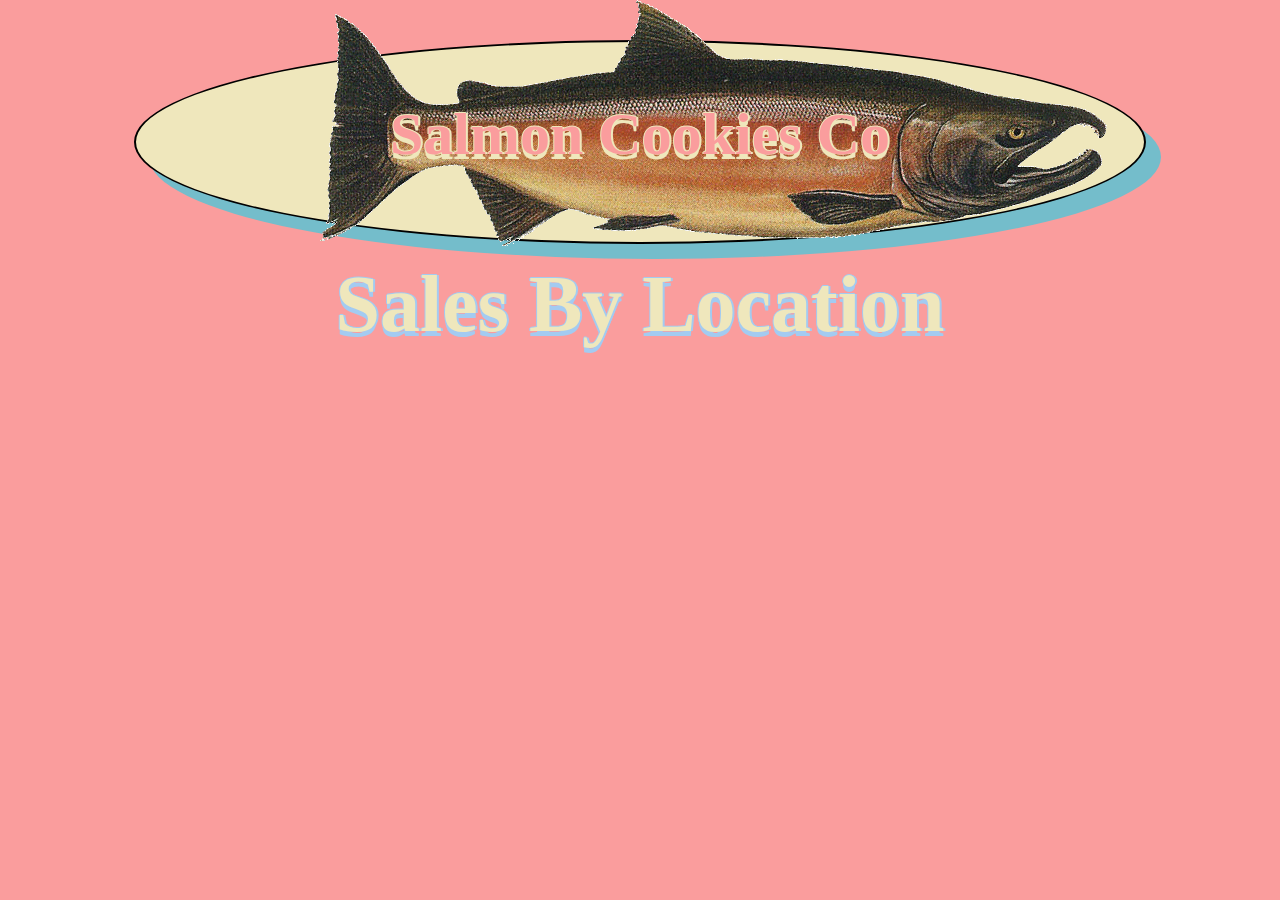
==== sales.html @ 9b8892ca "refactored for table" ====
<head>
  <link rel="stylesheet" href="css/style.css">
  <title>Salmon Cookies Co</title>
  <header>
    <h2>Salmon Cookies Co</h2>
    <img id="logo" src="img/salmonLogo.png">
  </header>
</head>

<body>
  <h1>Sales By Location</h1>
  <article id="salesDataTable">
    
  </article>

  <script src="js/app.js"></script>
</body>

<footer>

</footer>

</html>
---- css/style.css ----
head {
  position: relative;
}

header {
  margin-top: 40px;
  background-color:  #EFE7BC;
  height: 200px;
  border-radius: 25px;
  margin-left: 10%;
  margin-right: 10%;
  box-shadow: 15px 15px #74BDCB;
  border-radius: 80%;
  z-index: -1;
  border-style: solid;
  border-width: 2px;
}

header h2 {
  position: absolute;
  z-index: 1;
  left: 25%;
  right:25%;
  top: 50px;
  height: 100px;
  text-align: center;
  font-family: 'Abril Fatface', cursive;
  text-shadow: -1px 0 #EFE7BC, 0 5px #EFE7BC, 2px 0 #EFE7BC, 0 -1px #EFE7BC;
  font-size: 60px;
  color: #fa9d9d;
}

#logo {
  position: absolute;
  top: 0;
  right: 25%;
  left: 25%;
}

body {
  background-color: #fa9d9d;
}

body h1 {
  margin-top: 15px;
  margin-bottom: 10px;
  left: 25%;
  right: 25%;
  text-align: center;
  font-family: 'Abril Fatface', cursive;
  text-shadow: -1px 0 #A3CBF1, 0 5px #A3CBF1, 2px 0 #A3CBF1, 0 -1px #A3CBF1;
  font-size: 80px;
  color: #EFE7BC;
}
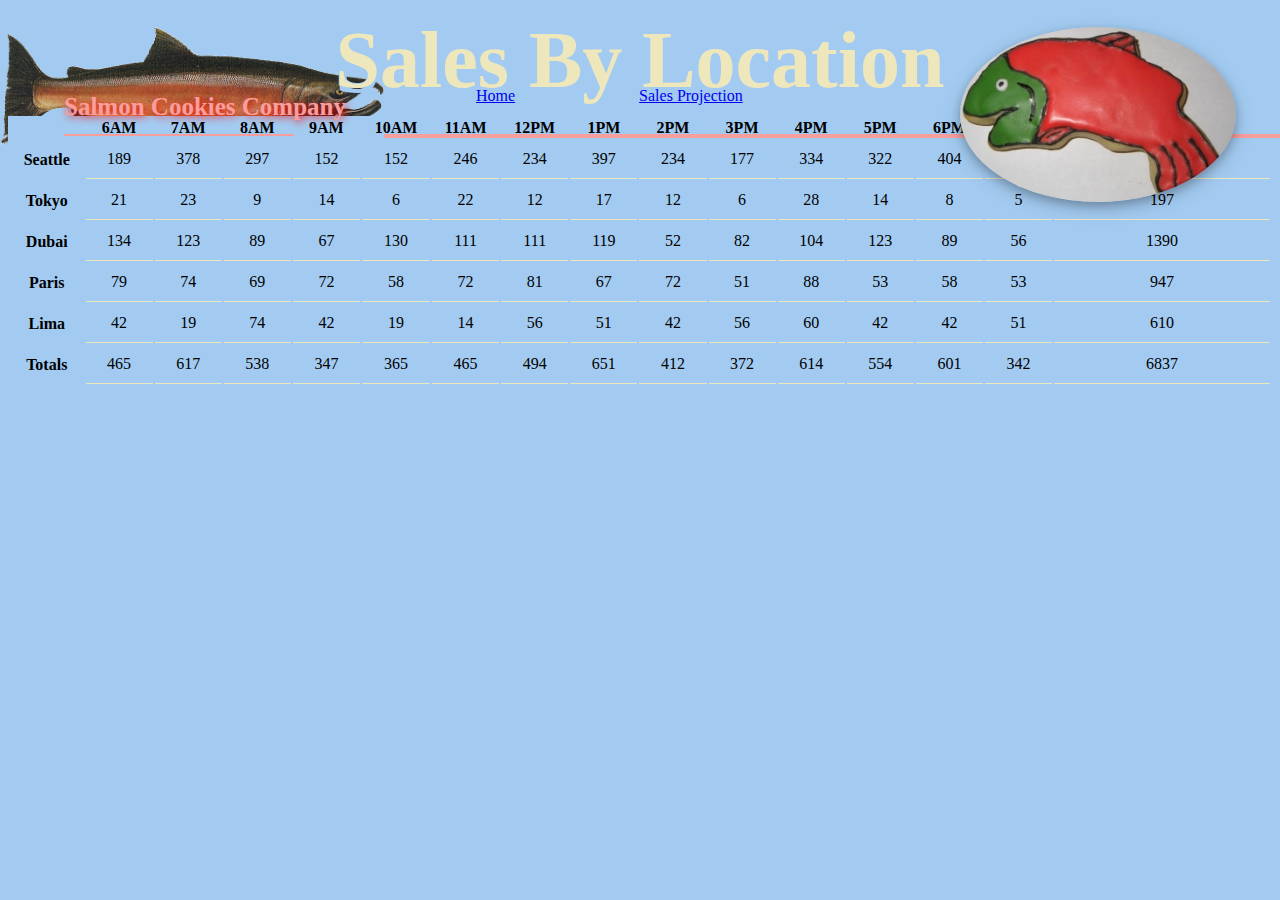
==== commit b7a979e6: "changed content" ====
--- a/sales.html
+++ b/sales.html
@@ -1,16 +1,27 @@
-<head>
-  <link rel="stylesheet" href="css/style.css">
-  <title>Salmon Cookies Co</title>
-  <header>
-    <h2>Salmon Cookies Co</h2>
-    <img id="logo" src="img/salmonLogo.png">
-  </header>
-</head>
+<!DOCTYPE html>
+<html>
+  <head>
+    <link rel="stylesheet" href="css/style.css">
+    <title>Salmon Cookies Co</title>
+    <header>
+      <h2>Salmon Cookies Company</h2>
+      <img id="logoSalmon" src="img/salmonLogo.png" alt="Salmon Cookie Co Logo">
+      <hr id="logoHR">
+      <hr>
+      <img id="headerCookie" src="img/frosted-cookie.jpg" alt="Our World Famous Salmon Cookie">
+      <nav>
+        <ul>
+          <li><a href="index.html">Home</a></li>
+          <li><a href="sales.html">Sales Projection</a></li>
+        </ul>
+      </nav>
+    </header>
+  </head>
 
 <body>
   <h1>Sales By Location</h1>
   <article id="salesDataTable">
-    
+
   </article>
 
   <script src="js/app.js"></script>
--- a/css/style.css
+++ b/css/style.css
@@ -1,44 +1,82 @@
-head {
-  position: relative;
+* {
+  box-sizing: border-box;
 }
 
-header {
-  margin-top: 40px;
-  background-color:  #EFE7BC;
-  height: 200px;
-  border-radius: 25px;
-  margin-left: 10%;
-  margin-right: 10%;
-  box-shadow: 15px 15px #74BDCB;
-  border-radius: 80%;
-  z-index: -1;
-  border-style: solid;
-  border-width: 2px;
-}
-
-header h2 {
+header > h2 {
   position: absolute;
-  z-index: 1;
-  left: 25%;
-  right:25%;
-  top: 50px;
-  height: 100px;
+  top: 8vh;
+  left: 5vw;
   text-align: center;
   font-family: 'Abril Fatface', cursive;
-  text-shadow: -1px 0 #EFE7BC, 0 5px #EFE7BC, 2px 0 #EFE7BC, 0 -1px #EFE7BC;
-  font-size: 60px;
+  text-shadow: 2px 2px 8px #FF0000;
+  font-size: 25px;
   color: #fa9d9d;
 }
 
-#logo {
+#logoSalmon  {
   position: absolute;
-  top: 0;
-  right: 25%;
-  left: 25%;
+  max-height: 30vh;
+  max-width: 30vw;
+  top: 3vh;
+  left: 0;
+  height: auto;
+  width: auto;
+  z-index: -1;
+}
+
+#headerCookie {
+  position: absolute;
+  top: 3vh;
+  left: 75%;
+  max-height: 30vh;
+  max-width: 30vw;
+  border-radius: 50%;
+  box-shadow: 0 4px 8px 0 rgba(0, 0, 0, 0.2), 0 6px 20px 0 rgba(0, 0, 0, 0.19);
+}
+
+#logoHR {
+  position: absolute;
+  top: 14vh;
+  left: 5vw;
+  width: 18vw;
+  border: 1px solid #fa9d9d;
+}
+
+header > hr {
+  position: absolute;
+  top: 14vh;
+  left: 30vw;
+  width: 90%;
+  border: 2px solid #fa9d9d;
+}
+
+nav {
+  position: absolute;
+  top: 0vh;
+  left: 30vw;
+  text-align: center;
+  margin: 20px;
+  padding: 10px;
+  }
+  
+nav ul {
+  list-style: none;
+  margin: 2px;
+  padding: 0;
+}
+  
+nav li {
+  display: inline-block;
+  margin: 50px;
+  padding: 5px 5px;
+}
+  
+nav a {
+  padding: 10px 5px;
 }
 
 body {
-  background-color: #fa9d9d;
+  background-color: #A3CBF1;
 }
 
 body h1 {
@@ -52,3 +90,15 @@
   font-size: 80px;
   color: #EFE7BC;
 }
+
+table {
+  background: #A3CBF1;
+  table-layout: auto;
+  width: 100%; 
+}
+
+td {
+  text-align: center;
+  padding: 10px;
+  border-bottom: 1px solid #EFE7BC;
+}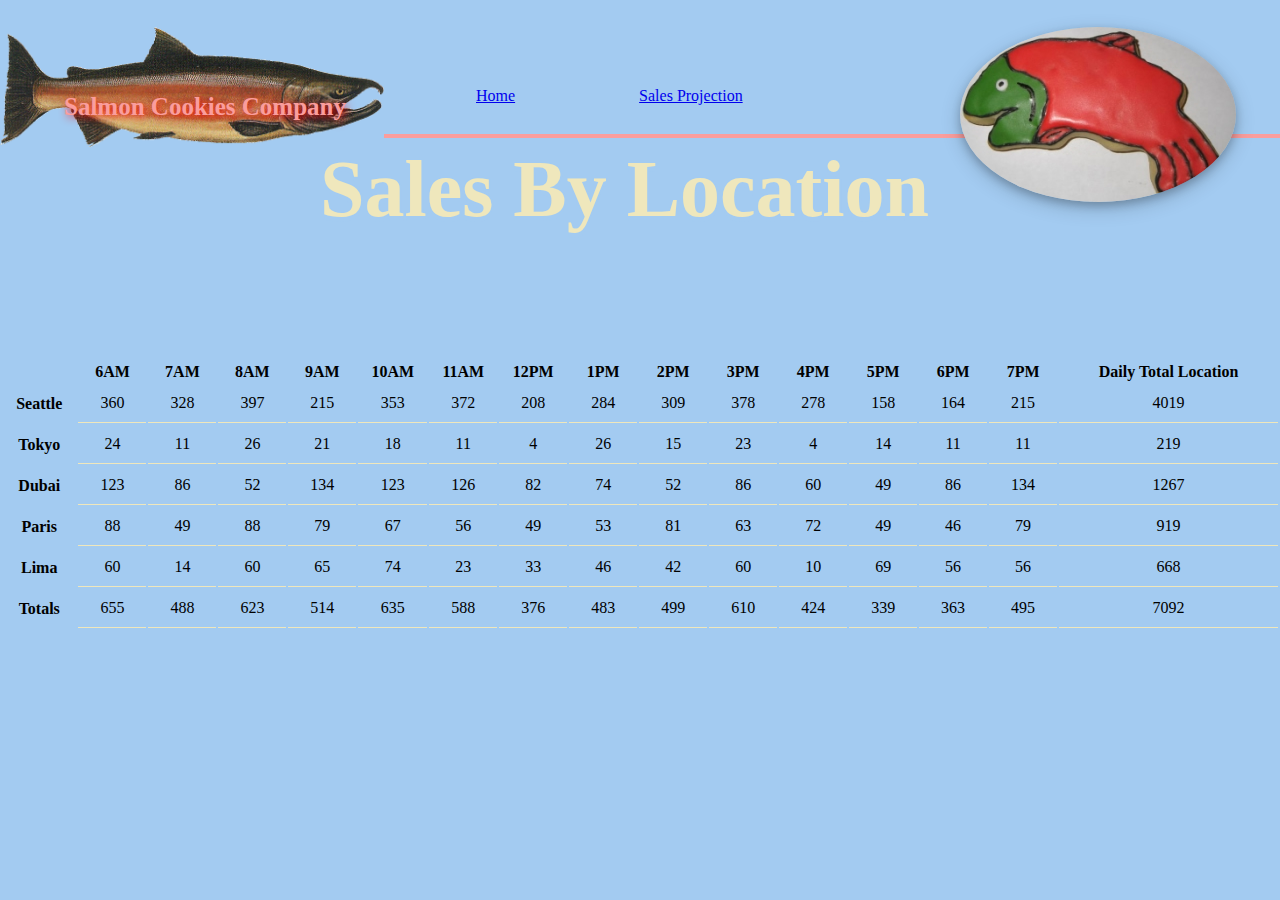
==== commit 3e51dd66: "style changes" ====
--- a/sales.html
+++ b/sales.html
@@ -6,7 +6,6 @@
     <header>
       <h2>Salmon Cookies Company</h2>
       <img id="logoSalmon" src="img/salmonLogo.png" alt="Salmon Cookie Co Logo">
-      <hr id="logoHR">
       <hr>
       <img id="headerCookie" src="img/frosted-cookie.jpg" alt="Our World Famous Salmon Cookie">
       <nav>
--- a/css/style.css
+++ b/css/style.css
@@ -32,14 +32,6 @@
   max-width: 30vw;
   border-radius: 50%;
   box-shadow: 0 4px 8px 0 rgba(0, 0, 0, 0.2), 0 6px 20px 0 rgba(0, 0, 0, 0.19);
-}
-
-#logoHR {
-  position: absolute;
-  top: 14vh;
-  left: 5vw;
-  width: 18vw;
-  border: 1px solid #fa9d9d;
 }
 
 header > hr {
@@ -79,11 +71,10 @@
   background-color: #A3CBF1;
 }
 
-body h1 {
-  margin-top: 15px;
-  margin-bottom: 10px;
+body > h1 {
+  position: absolute;
+  top: 10vh;
   left: 25%;
-  right: 25%;
   text-align: center;
   font-family: 'Abril Fatface', cursive;
   text-shadow: -1px 0 #A3CBF1, 0 5px #A3CBF1, 2px 0 #A3CBF1, 0 -1px #A3CBF1;
@@ -92,6 +83,9 @@
 }
 
 table {
+  position: absolute;
+  top: 40vh;
+  left: 0;
   background: #A3CBF1;
   table-layout: auto;
   width: 100%; 
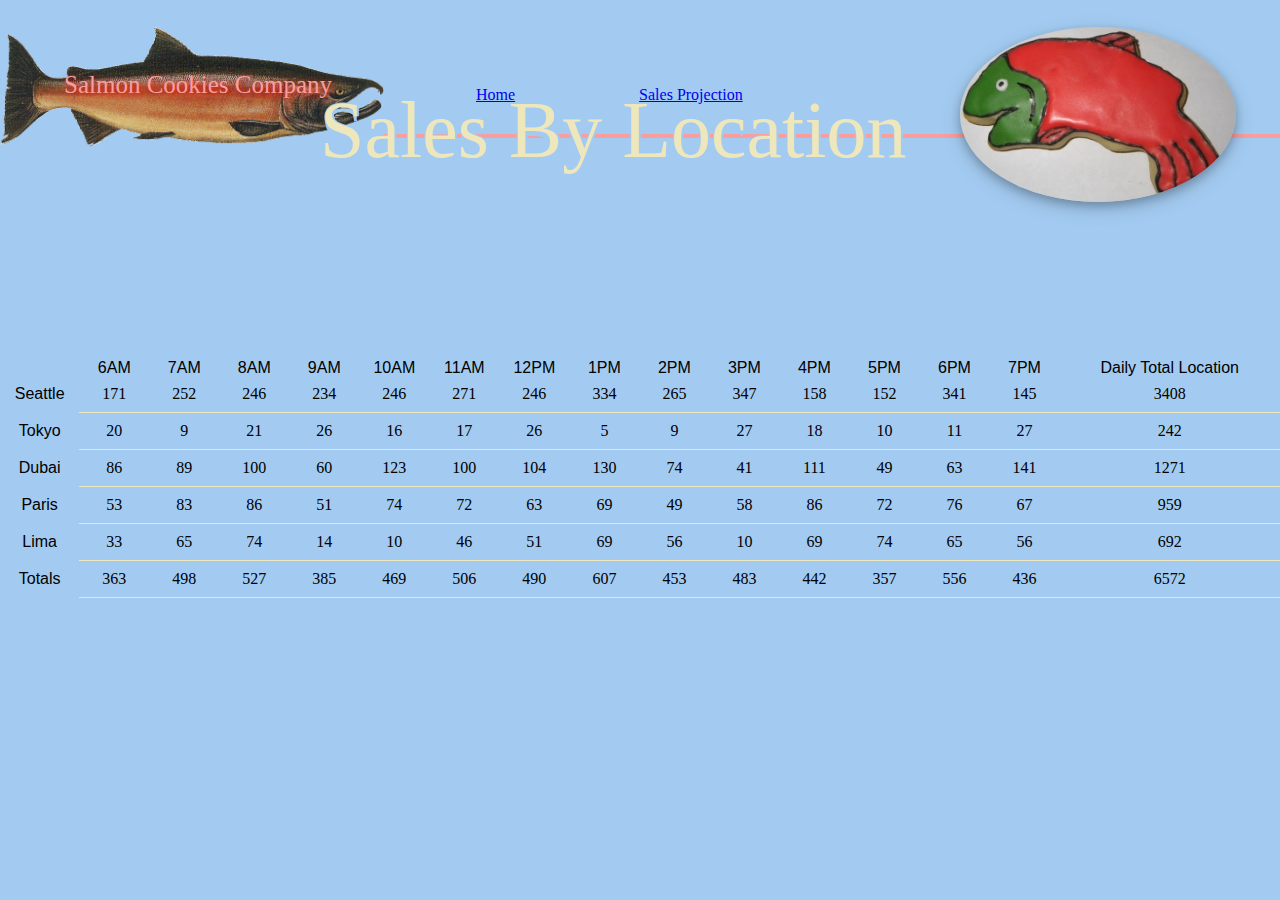
==== commit e37229da: "added reset.css file" ====
--- a/sales.html
+++ b/sales.html
@@ -1,6 +1,7 @@
 <!DOCTYPE html>
 <html>
   <head>
+    <link rel="stylesheet" href="css/reset.css">
     <link rel="stylesheet" href="css/style.css">
     <title>Salmon Cookies Co</title>
     <header>
--- a/css/style.css
+++ b/css/style.css
@@ -91,8 +91,13 @@
   width: 100%; 
 }
 
+th {
+  font-family: Arial, Helvetica, sans-serif;
+}
+
 td {
   text-align: center;
   padding: 10px;
+  font-family: 'Abril Fatface', cursive; 
   border-bottom: 1px solid #EFE7BC;
 }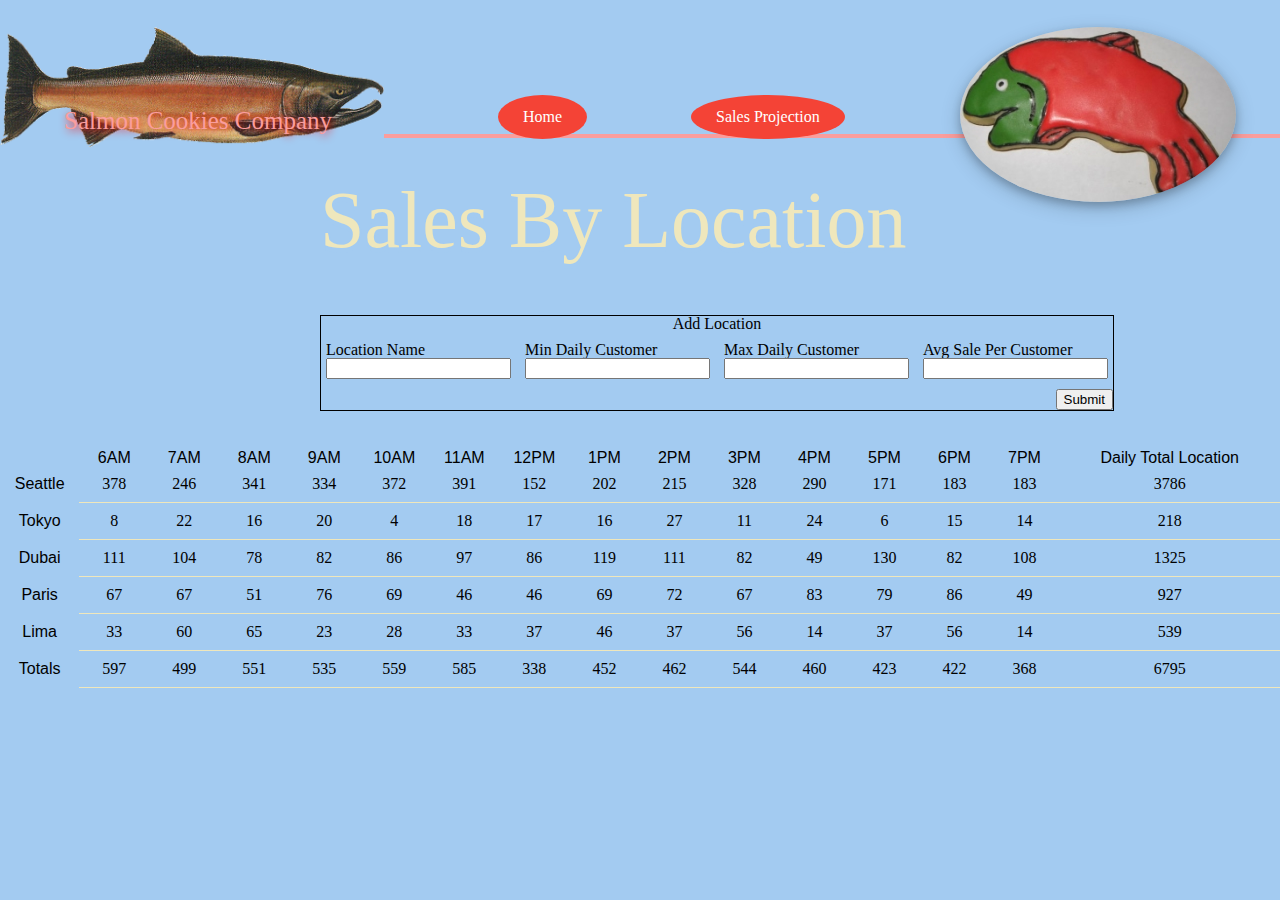
==== commit cace1e8b: "style changes" ====
--- a/sales.html
+++ b/sales.html
@@ -1,28 +1,53 @@
 <!DOCTYPE html>
 <html>
-  <head>
-    <link rel="stylesheet" href="css/reset.css">
-    <link rel="stylesheet" href="css/style.css">
-    <title>Salmon Cookies Co</title>
-    <header>
-      <h2>Salmon Cookies Company</h2>
-      <img id="logoSalmon" src="img/salmonLogo.png" alt="Salmon Cookie Co Logo">
-      <hr>
-      <img id="headerCookie" src="img/frosted-cookie.jpg" alt="Our World Famous Salmon Cookie">
-      <nav>
-        <ul>
-          <li><a href="index.html">Home</a></li>
-          <li><a href="sales.html">Sales Projection</a></li>
-        </ul>
-      </nav>
-    </header>
-  </head>
+
+<head>
+  <link rel="stylesheet" href="css/reset.css">
+  <link rel="stylesheet" href="css/style.css">
+  <title>Salmon Cookies Co</title>
+</head>
+
 
 <body>
-  <h1>Sales By Location</h1>
-  <article id="salesDataTable">
 
-  </article>
+  <header>
+    <h2>Salmon Cookies Company</h2>
+    <img id="logoSalmon" src="img/salmonLogo.png" alt="Salmon Cookie Co Logo">
+    <hr>
+    <img id="headerCookie" src="img/frosted-cookie.jpg" alt="Our World Famous Salmon Cookie">
+    <nav>
+      <ul>
+        <li><a href="index.html">Home</a></li>
+        <li><a href="sales.html">Sales Projection</a></li>
+      </ul>
+    </nav>
+  </header>
+  <main>
+    <h1>Sales By Location</h1>
+    <form id="locationForm">
+      <fieldset>
+        <legend>Add Location</legend>
+        <label>
+          Location Name<br>
+          <input name="locationName" type="text" />
+        </label>
+        <label>
+          Min Daily Customer<br>
+          <input name="minCustomers" type="number" />
+        </label>
+        <label>
+          Max Daily Customer<br>
+          <input name="maxCustomers" type="number" />
+        </label>
+        <label>
+          Avg Sale Per Customer<br>
+          <input name="avgSalePerCustomer" type="float" />
+        </label>
+      </fieldset>
+      <button>Submit</button>
+    </form>
+    <article id="salesDataTable"></article>
+  </main>
 
   <script src="js/app.js"></script>
 </body>
--- a/css/style.css
+++ b/css/style.css
@@ -4,7 +4,7 @@
 
 header > h2 {
   position: absolute;
-  top: 8vh;
+  top: 12vh;
   left: 5vw;
   text-align: center;
   font-family: 'Abril Fatface', cursive;
@@ -13,7 +13,7 @@
   color: #fa9d9d;
 }
 
-#logoSalmon  {
+#logoSalmon {
   position: absolute;
   max-height: 30vh;
   max-width: 30vw;
@@ -44,36 +44,34 @@
 
 nav {
   position: absolute;
-  top: 0vh;
-  left: 30vw;
+  top: 5vh;
+  left: 35vw;
   text-align: center;
-  margin: 20px;
-  padding: 10px;
   }
-  
-nav ul {
-  list-style: none;
-  margin: 2px;
-  padding: 0;
-}
   
 nav li {
   display: inline-block;
   margin: 50px;
-  padding: 5px 5px;
 }
   
 nav a {
-  padding: 10px 5px;
+  text-decoration: none;
+  background-color: #f44336;
+  color: white;
+  padding: 14px 25px;
+  text-align: center;
+  text-decoration: none;
+  display: inline-block;
+  border-radius: 50%;
 }
 
 body {
   background-color: #A3CBF1;
 }
 
-body > h1 {
+main > h1 {
   position: absolute;
-  top: 10vh;
+  top: 20vh;
   left: 25%;
   text-align: center;
   font-family: 'Abril Fatface', cursive;
@@ -84,7 +82,7 @@
 
 table {
   position: absolute;
-  top: 40vh;
+  top: 50vh;
   left: 0;
   background: #A3CBF1;
   table-layout: auto;
@@ -100,4 +98,27 @@
   padding: 10px;
   font-family: 'Abril Fatface', cursive; 
   border-bottom: 1px solid #EFE7BC;
+}
+
+form {
+  position: absolute;
+  top: 35vh;
+  left: 25%;
+  border: 1px solid;
+}
+
+form legend {
+  text-align: center;
+  padding-bottom: 10px;
+}
+
+form label {
+  display: inline-block;
+  padding-left: 5px;
+  padding-right: 5px;
+}
+
+form button {
+  margin-top: 10px;
+  float: right;
 }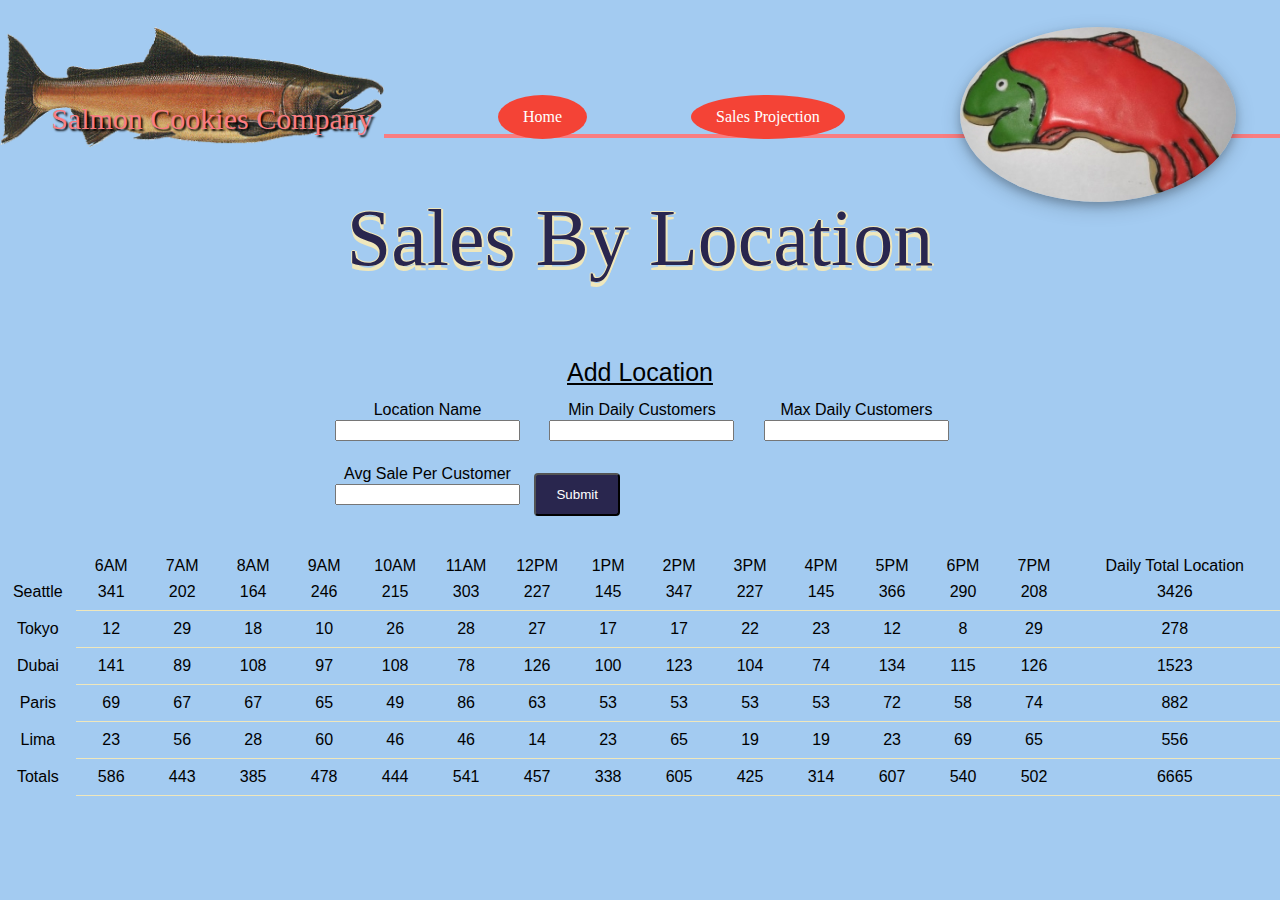
==== commit fec9ca6c: "changed styles" ====
--- a/sales.html
+++ b/sales.html
@@ -32,19 +32,19 @@
           <input name="locationName" type="text" />
         </label>
         <label>
-          Min Daily Customer<br>
+          Min Daily Customers<br>
           <input name="minCustomers" type="number" />
         </label>
         <label>
-          Max Daily Customer<br>
+          Max Daily Customers<br>
           <input name="maxCustomers" type="number" />
         </label>
         <label>
           Avg Sale Per Customer<br>
           <input name="avgSalePerCustomer" type="float" />
         </label>
+        <button>Submit</button>
       </fieldset>
-      <button>Submit</button>
     </form>
     <article id="salesDataTable"></article>
   </main>
--- a/css/style.css
+++ b/css/style.css
@@ -4,13 +4,13 @@
 
 header > h2 {
   position: absolute;
-  top: 12vh;
-  left: 5vw;
+  top: 11.5vh;
+  left: 4vw;
   text-align: center;
   font-family: 'Abril Fatface', cursive;
-  text-shadow: 2px 2px 8px #FF0000;
-  font-size: 25px;
-  color: #fa9d9d;
+  text-shadow: 2px 2px 2px black;
+  font-size: 30px;
+  color: #F97D81;
 }
 
 #logoSalmon {
@@ -39,7 +39,7 @@
   top: 14vh;
   left: 30vw;
   width: 90%;
-  border: 2px solid #fa9d9d;
+  border: 2px solid #F97D81;
 }
 
 nav {
@@ -60,6 +60,7 @@
   color: white;
   padding: 14px 25px;
   text-align: center;
+  font-family: 'Amatic SC', cursive;
   text-decoration: none;
   display: inline-block;
   border-radius: 50%;
@@ -71,54 +72,65 @@
 
 main > h1 {
   position: absolute;
-  top: 20vh;
+  top: 22vh;
   left: 25%;
+  right: 25%;
   text-align: center;
-  font-family: 'Abril Fatface', cursive;
-  text-shadow: -1px 0 #A3CBF1, 0 5px #A3CBF1, 2px 0 #A3CBF1, 0 -1px #A3CBF1;
+  font-family: 'Amatic SC', cursive;
+  text-shadow: -1px 0 #EFE7BC, 0 5px #EFE7BC, 2px 0 #EFE7BC, 0 -1px #EFE7BC;
   font-size: 80px;
-  color: #EFE7BC;
+  color: #29264E;
+}
+
+form {
+  position: absolute;
+  top: 40vh;
+  left: 25%;
+  right: 25%;
+  font-family: 'Alatsi', sans-serif;
+}
+
+form legend {
+  text-decoration-line: underline;
+  text-align: center;
+  font-size: 25px;
+  padding-bottom: 2px;
+}
+
+form label {
+  display: inline-block;
+  margin-left: 5px;
+  text-align: center;
+  padding: 10px 10px;
+  margin-top: 5px;
+}
+
+form input {
+  margin-top: 2px;
+}
+
+form button {
+  background-color: #29264E;
+  color: white;
+  padding: 12px 20px; 
+  border-radius: 4px;
 }
 
 table {
   position: absolute;
-  top: 50vh;
-  left: 0;
+  top: 62vh;
   background: #A3CBF1;
   table-layout: auto;
   width: 100%; 
 }
 
 th {
-  font-family: Arial, Helvetica, sans-serif;
+  font-family: 'Alatsi', sans-serif;
 }
 
 td {
   text-align: center;
   padding: 10px;
-  font-family: 'Abril Fatface', cursive; 
+  font-family: 'Alatsi', sans-serif; 
   border-bottom: 1px solid #EFE7BC;
-}
-
-form {
-  position: absolute;
-  top: 35vh;
-  left: 25%;
-  border: 1px solid;
-}
-
-form legend {
-  text-align: center;
-  padding-bottom: 10px;
-}
-
-form label {
-  display: inline-block;
-  padding-left: 5px;
-  padding-right: 5px;
-}
-
-form button {
-  margin-top: 10px;
-  float: right;
 }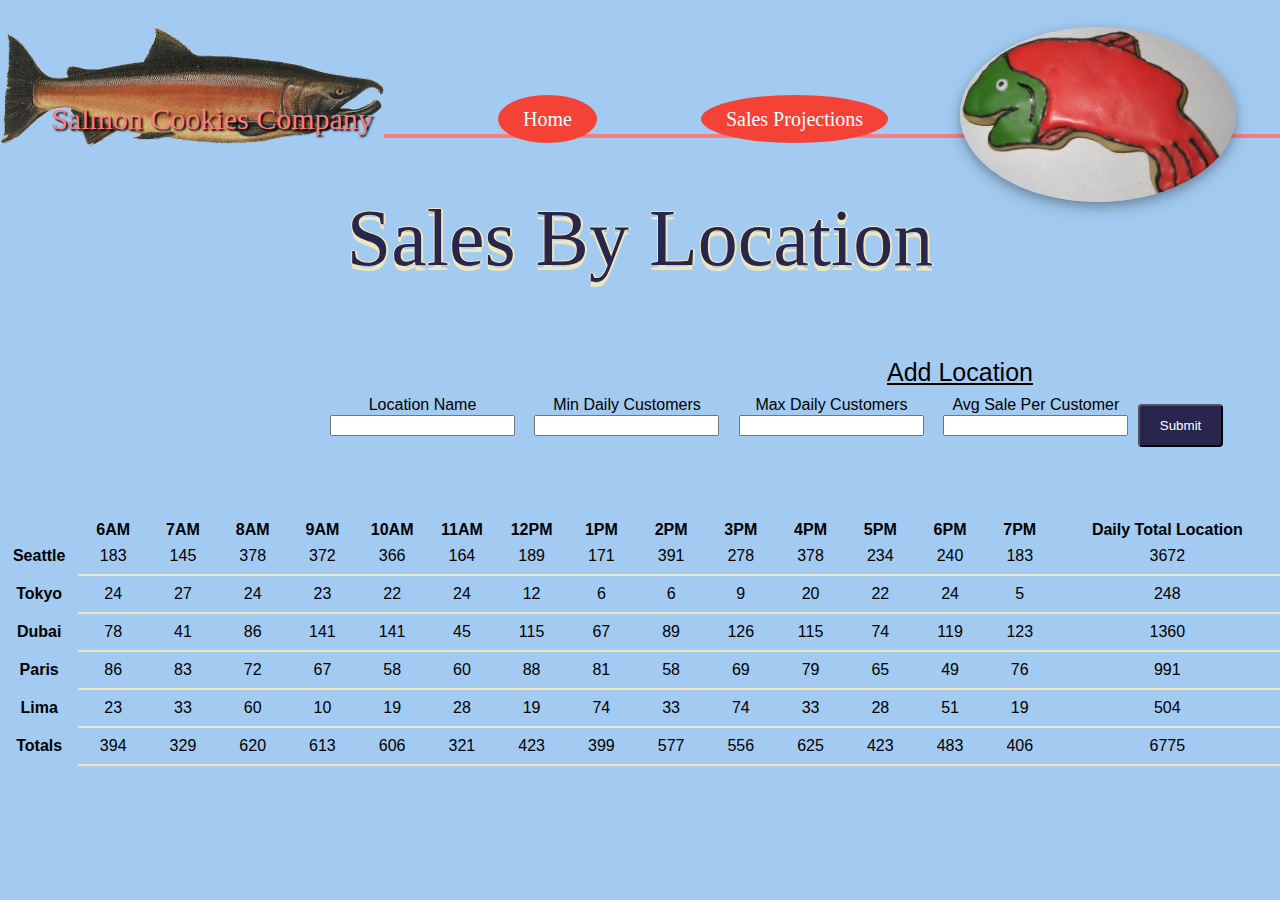
==== commit 1ab376ab: "changed styles" ====
--- a/sales.html
+++ b/sales.html
@@ -18,10 +18,11 @@
     <nav>
       <ul>
         <li><a href="index.html">Home</a></li>
-        <li><a href="sales.html">Sales Projection</a></li>
+        <li><a href="sales.html">Sales Projections</a></li>
       </ul>
     </nav>
   </header>
+
   <main>
     <h1>Sales By Location</h1>
     <form id="locationForm">
@@ -29,19 +30,19 @@
         <legend>Add Location</legend>
         <label>
           Location Name<br>
-          <input name="locationName" type="text" />
+          <input name="locationName" type="text" required>
         </label>
         <label>
           Min Daily Customers<br>
-          <input name="minCustomers" type="number" />
+          <input name="minCustomers" type="number" required>
         </label>
         <label>
           Max Daily Customers<br>
-          <input name="maxCustomers" type="number" />
+          <input name="maxCustomers" type="number" required>
         </label>
         <label>
           Avg Sale Per Customer<br>
-          <input name="avgSalePerCustomer" type="float" />
+          <input name="avgSalePerCustomer" type="float" required>
         </label>
         <button>Submit</button>
       </fieldset>
--- a/css/style.css
+++ b/css/style.css
@@ -2,7 +2,7 @@
   box-sizing: border-box;
 }
 
-header > h2 {
+header h2 {
   position: absolute;
   top: 11.5vh;
   left: 4vw;
@@ -61,6 +61,7 @@
   padding: 14px 25px;
   text-align: center;
   font-family: 'Amatic SC', cursive;
+  font-size: 20px;
   text-decoration: none;
   display: inline-block;
   border-radius: 50%;
@@ -70,7 +71,7 @@
   background-color: #A3CBF1;
 }
 
-main > h1 {
+main h1 {
   position: absolute;
   top: 22vh;
   left: 25%;
@@ -84,25 +85,28 @@
 
 form {
   position: absolute;
+  width: 100%;
   top: 40vh;
-  left: 25%;
-  right: 25%;
   font-family: 'Alatsi', sans-serif;
 }
 
 form legend {
   text-decoration-line: underline;
   text-align: center;
+  margin-left: 25%;
+  margin-right: 25%;
   font-size: 25px;
   padding-bottom: 2px;
 }
 
 form label {
+  position: relative;
   display: inline-block;
   margin-left: 5px;
   text-align: center;
-  padding: 10px 10px;
+  padding: 5px 5px;
   margin-top: 5px;
+  left: 25%;
 }
 
 form input {
@@ -110,6 +114,8 @@
 }
 
 form button {
+  position: relative;
+  left: 25%;
   background-color: #29264E;
   color: white;
   padding: 12px 20px; 
@@ -118,19 +124,20 @@
 
 table {
   position: absolute;
-  top: 62vh;
+  top: 58vh;
+  width: 100%;
   background: #A3CBF1;
-  table-layout: auto;
-  width: 100%; 
 }
 
-th {
+thead, th {
+  font-weight: bold;
   font-family: 'Alatsi', sans-serif;
+  margin-bottom: 10px;
 }
 
 td {
   text-align: center;
   padding: 10px;
-  font-family: 'Alatsi', sans-serif; 
-  border-bottom: 1px solid #EFE7BC;
+  font-family: Arial, Helvetica, sans-serif;
+  border-bottom: 2px solid #EFE7BC;
 }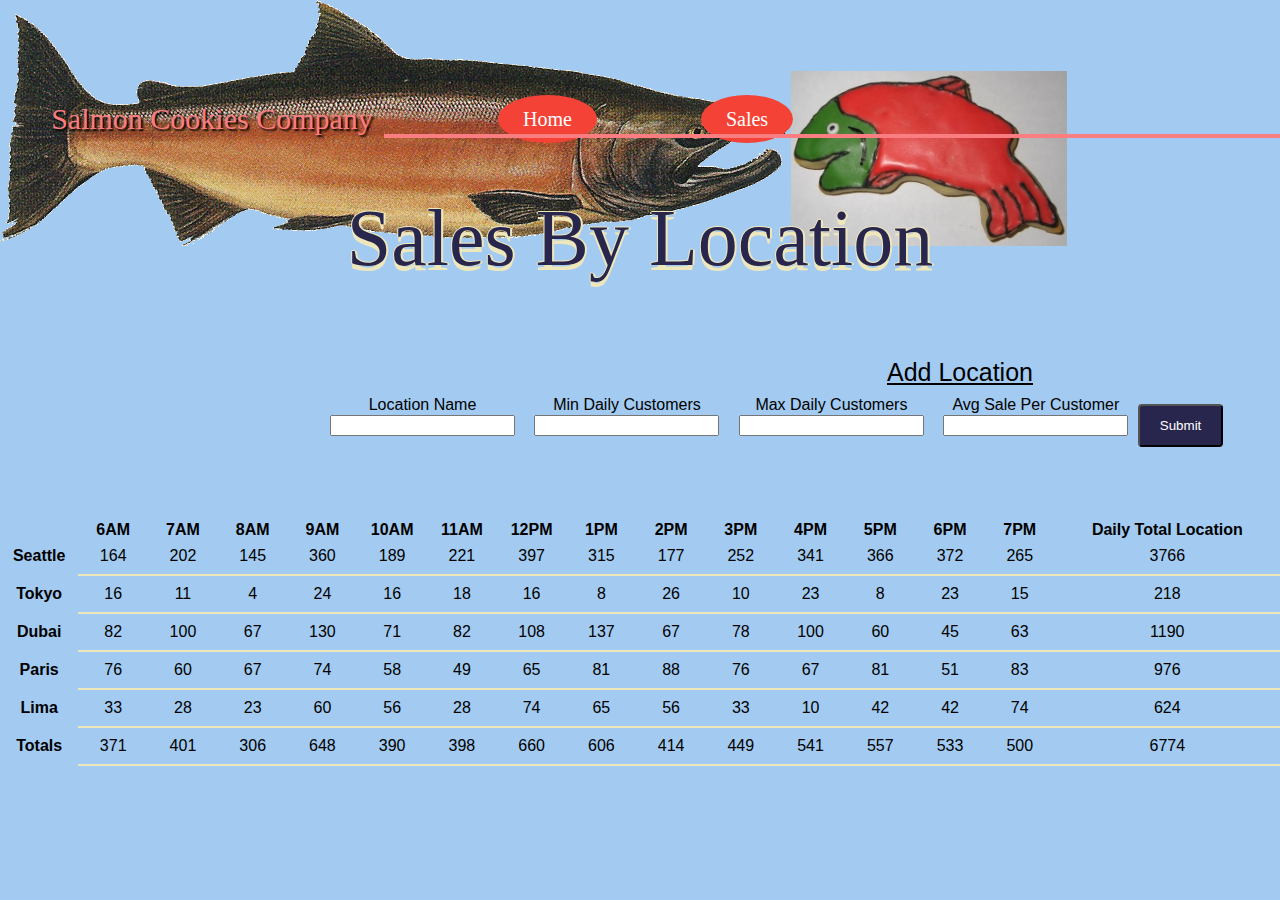
==== commit b97d646c: "style changes" ====
--- a/sales.html
+++ b/sales.html
@@ -7,20 +7,19 @@
   <title>Salmon Cookies Co</title>
 </head>
 
-
 <body>
 
   <header>
     <h2>Salmon Cookies Company</h2>
-    <img id="logoSalmon" src="img/salmonLogo.png" alt="Salmon Cookie Co Logo">
-    <hr>
-    <img id="headerCookie" src="img/frosted-cookie.jpg" alt="Our World Famous Salmon Cookie">
+    <img id="salmonLogoImage" src="img/salmonLogo.png" alt="Salmon Cookie Co Logo">
+    <img id="frostedCookieImage" src="img/frosted-cookie.jpg" alt="Our World Famous Salmon Cookie">
     <nav>
       <ul>
         <li><a href="index.html">Home</a></li>
-        <li><a href="sales.html">Sales Projections</a></li>
+        <li><a href="sales.html">Sales</a></li>
       </ul>
     </nav>
+    <hr>
   </header>
 
   <main>
